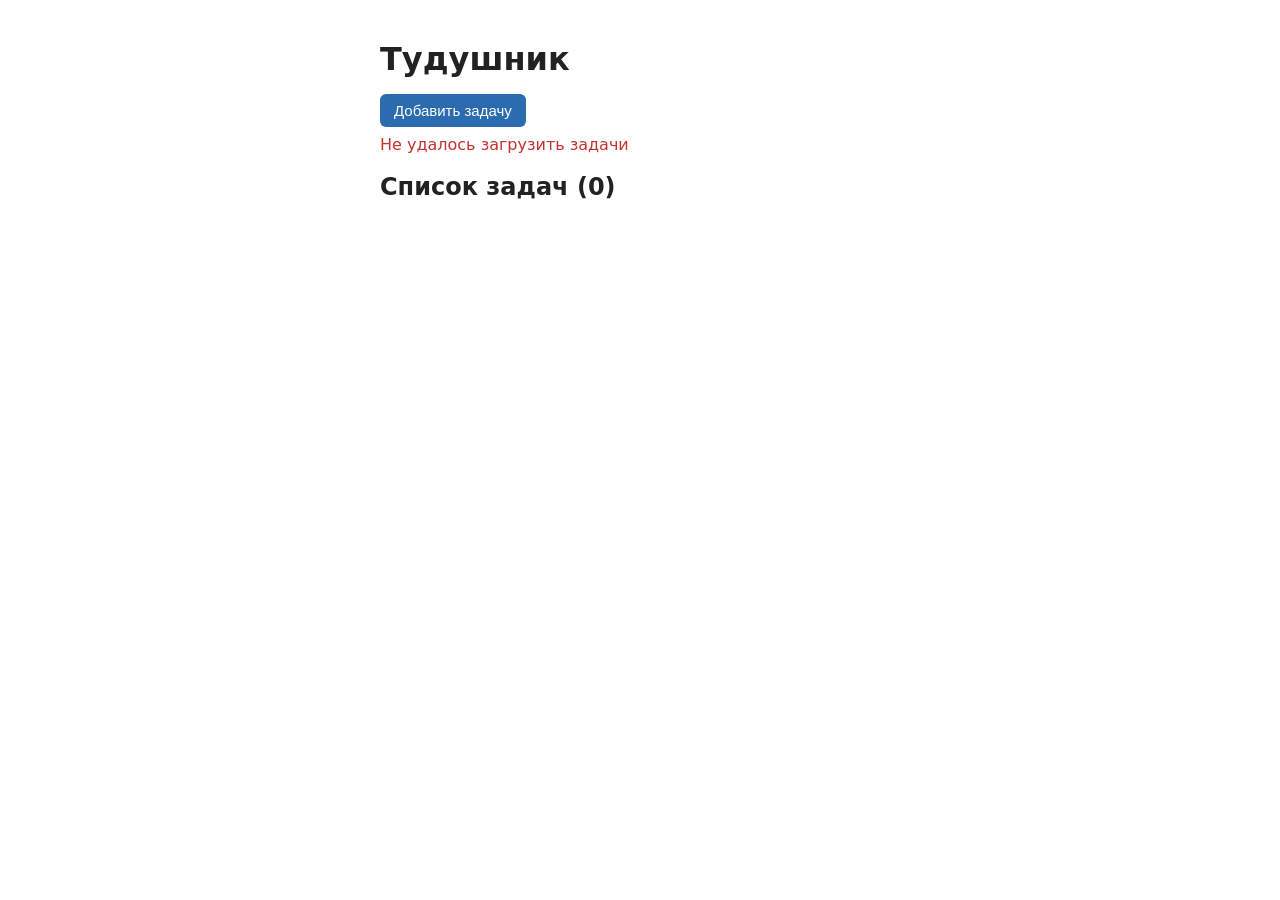
==== index.html @ a1d0bf19 "Добавил 2 модальное окошко" ====
<!DOCTYPE html>
<html lang="ru">
<head>
  <meta charset="UTF-8">
  <meta name="viewport" content="width=device-width, initial-scale=1">
  <title>Тудушник</title>
  <link rel="stylesheet" href="style.css">
</head>
<body>
  <h1>Тудушник</h1>

  <button type="button" id="open-add">Добавить задачу</button>

  <div class="status" id="status"></div>

  <h2 id="list-title">Список задач (<span id="count">0</span>)</h2>
  <ul id="list"></ul>

  <dialog id="add-modal">
    <form id="add-form">
      <h2>Новая задача</h2>
      <input type="text" id="new-todo" placeholder="Что нужно сделать?" required>
      <label class="field-row">
        userId
        <input type="number" id="user-id" placeholder="userId" min="1" value="1" required>
      </label>
      <div class="status" id="add-status"></div>
      <div class="modal-actions">
        <button type="button" id="add-cancel" class="secondary">Отмена</button>
        <button type="submit">Добавить</button>
      </div>
    </form>
  </dialog>

  <dialog id="task-modal">
    <form id="edit-form">
      <h2>Редактирование задачи</h2>
      <input type="text" id="edit-text" placeholder="Что нужно сделать?" required>
      <label class="field-row">
        userId
        <input type="number" id="edit-user-id" placeholder="userId" min="1" required>
      </label>
      <label class="done-row">
        <input type="checkbox" id="edit-done"> Выполнено
      </label>
      <div class="modal-actions">
        <button type="button" id="edit-cancel" class="secondary">Отмена</button>
        <button type="submit">Сохранить</button>
      </div>
    </form>
    <p>Пользователь: <button type="button" id="task-user"></button></p>
  </dialog>

  <dialog id="delete-modal">
    <h2>Удалить задачу?</h2>
    <p id="delete-text"></p>
    <div class="modal-actions">
      <button type="button" id="delete-cancel" class="secondary">Отмена</button>
      <button type="button" id="delete-confirm" class="danger">Удалить</button>
    </div>
  </dialog>

 <dialog id="user-modal" class="user-dialog">
    <div class="user-layout">

      <section class="user-tasks" aria-labelledby="ut-title">
        <h2 id="ut-title">Задачи пользователя</h2>
        <p id="ut-subtitle" class="ut-subtitle"></p>

        <form id="ut-add-form" class="ut-add">
          <input type="text" id="ut-new" placeholder="Новая задача" required>
          <button type="submit">Добавить</button>
        </form>

        <div class="ut-filters" role="group" aria-label="Фильтр задач">
          <button type="button" class="ut-filter active" data-filter="all" aria-pressed="true">Все <span>0</span></button>
          <button type="button" class="ut-filter" data-filter="active" aria-pressed="false">В работе <span>0</span></button>
          <button type="button" class="ut-filter" data-filter="done" aria-pressed="false">Готовые <span>0</span></button>
        </div>

        <div class="ut-status" id="ut-status"></div>
        <ul id="ut-list"></ul>
      </section>

      <section class="user-card" aria-labelledby="user-card-title">
        <div class="user-card-header">
          <h2 id="user-card-title">Профиль пользователя</h2>
          <button type="button" id="user-close" aria-label="Закрыть">×</button>
        </div>

        <img id="user-photo" class="user-photo" alt="Аватар пользователя">
        <h3 id="user-name"></h3>
        <p id="user-id-label" class="user-id-label"></p>

        <dl class="user-details">
          <div><dt>Возраст</dt><dd id="user-age"></dd></div>
          <div><dt>Email</dt><dd id="user-email"></dd></div>
          <div><dt>Телефон</dt><dd id="user-phone"></dd></div>
          <div><dt>Город</dt><dd id="user-city"></dd></div>
          <div><dt>Компания</dt><dd id="user-company"></dd></div>
          <div><dt>Должность</dt><dd id="user-job"></dd></div>
        </dl>
      </section>

    </div>
  </dialog>

  <script src="scrip.js"></script>
</body>
</html>
---- style.css ----
body {
  font-family: system-ui, sans-serif;
  max-width: 520px;
  margin: 40px auto;
  padding: 0 16px;
  color: #222;
}

h1 {
  margin-bottom: 16px;
}

[hidden] {
  display: none !important;
}

input[type="text"],
input[type="number"] {
  padding: 8px 10px;
  font-size: 16px;
  border: 1px solid #bbb;
  border-radius: 6px;
}

input[type="text"] {
  flex: 1;
}

button {
  padding: 8px 14px;
  font-size: 15px;
  border: 0;
  border-radius: 6px;
  background: #2b6cb0;
  color: #fff;
  cursor: pointer;
}

button:focus-visible,
input:focus-visible {
  outline: 3px solid #90cdf4;
  outline-offset: 2px;
}

#list-title {
  margin: 16px 0 8px;
}

ul {
  list-style: none;
  padding: 0;
  margin: 0;
}

li {
  display: flex;
  align-items: center;
  gap: 10px;
  padding: 10px 0;
  border-bottom: 1px solid #e4e4e4;
}

li span {
  flex: 1;
  cursor: pointer;
}

li.done span {
  text-decoration: line-through;
  color: #888;
}

.status {
  margin: 8px 0;
  color: #555;
  min-height: 1.4em;
}

.status.error {
  color: #c53030;
}

#add-modal,
#task-modal,
#delete-modal {
  border: 0;
  border-radius: 10px;
  padding: 24px;
  box-shadow: 0 10px 40px rgba(0, 0, 0, .25);
  width: min(420px, 90vw);
}

#add-modal::backdrop,
#task-modal::backdrop,
#delete-modal::backdrop {
  background: rgba(0, 0, 0, .45);
}

#delete-modal h2 {
  margin: 0 0 12px;
}

#delete-text {
  margin: 0 0 16px;
  color: #555;
  overflow-wrap: anywhere;
}

#add-form,
#edit-form {
  display: flex;
  flex-direction: column;
  gap: 14px;
}

#add-form h2,
#edit-form h2 {
  margin: 0;
}

#add-form input[type="text"],
#add-form input[type="number"],
#edit-form input[type="text"],
#edit-form input[type="number"] {
  flex: none;
}

#add-form .status {
  margin: 0;
}

.field-row {
  display: flex;
  flex-direction: column;
  gap: 4px;
  color: #555;
  font-size: 14px;
}

.done-row {
  display: flex;
  align-items: center;
  gap: 8px;
}

.modal-actions {
  display: flex;
  justify-content: flex-end;
  gap: 8px;
}

button.secondary {
  background: #e2e8f0;
  color: #222;
}

button.danger {
  background: #c53030;
}

.user-dialog {
    box-sizing: border-box;
    width: min(980px, calc(100vw - 32px));
    max-width: none;
    max-height: none;
    padding: 0;
    border: none;
    background: transparent;
    overflow: visible;
    color: #243247;
}

.user-dialog::backdrop {
    background: rgba(15, 23, 42, 0.55);
    backdrop-filter: blur(4px);
}

.user-layout {
    display: flex;
    align-items: stretch;
    gap: 16px;
    height: min(640px, 88vh);
}

.user-tasks,
.user-card {
    box-sizing: border-box;
    min-height: 0;
    padding: 24px;
    border-radius: 20px;
    background: #fff;
    box-shadow: 0 24px 70px rgba(0, 0, 0, 0.25);
}

.user-card {
    flex: 0 0 440px;
    overflow-y: auto;
}

.user-tasks {
    flex: 1 1 0;
    min-width: 0;
    display: flex;
    flex-direction: column;
}

.user-tasks h2 {
    margin: 0;
    font-size: 20px;
}

.ut-subtitle {
    margin: 4px 0 16px;
    color: #64748b;
    font-size: 14px;
}

.ut-add {
    display: flex;
    gap: 8px;
    margin-bottom: 12px;
}

.ut-add input {
    flex: 1;
    min-width: 0;
}

.ut-filters {
    display: flex;
    flex-wrap: wrap;
    gap: 6px;
    margin-bottom: 8px;
}

.ut-filter {
    padding: 6px 12px;
    border-radius: 999px;
    background: #eef2f7;
    color: #475569;
    font-size: 14px;
}

.ut-filter:hover {
    background: #dce4ef;
}

.ut-filter.active {
    background: #2b6cb0;
    color: #fff;
}

.ut-filter span {
    margin-left: 4px;
    opacity: 0.7;
}

.ut-status {
    min-height: 1.4em;
    margin: 4px 0;
    font-size: 14px;
    color: #555;
}

.ut-status.error {
    color: #c53030;
}

#ut-list {
    flex: 1;
    min-height: 0;
    overflow-y: auto;
}

#ut-list li span {
    overflow-wrap: anywhere;
    cursor: default;
}

#ut-list .ut-empty {
    justify-content: center;
    padding: 24px 0;
    color: #64748b;
    border-bottom: none;
}

.ut-actions {
    display: flex;
    flex-shrink: 0;
    gap: 6px;
}

.ut-edit-form {
    display: flex;
    align-items: center;
    gap: 8px;
    width: 100%;
}

.ut-edit-form input {
    flex: 1;
    min-width: 0;
}

button.small {
    padding: 5px 10px;
    font-size: 13px;
}

@media (max-width: 880px) {
    .user-dialog {
        max-height: 92vh;
        overflow-y: auto;
    }

    .user-layout {
        flex-direction: column;
        height: auto;
    }

    .user-card {
        flex: none;
        overflow: visible;
    }

    #ut-list {
        flex: none;
        max-height: 340px;
    }
}

.user-card-header {
    display: flex;
    align-items: center;
    justify-content: space-between;
    gap: 12px;
}

.user-card-header h2 {
    margin: 0;
    font-size: 20px;
}

#user-close {
    display: grid;
    place-items: center;
    flex-shrink: 0;
    width: 36px;
    height: 36px;
    padding: 0;
    border-radius: 50%;
    background: #eef2f7;
    color: #475569;
    font-size: 26px;
}

#user-close:hover {
    background: #dce4ef;
}

.user-photo {
    display: block;
    width: 96px;
    height: 96px;
    margin: 24px auto 12px;
    border-radius: 50%;
    object-fit: cover;
    background: #eff6ff;
    border: 4px solid #dbeafe;
}

#user-name {
    margin: 0;
    text-align: center;
    font-size: 24px;
}

.user-id-label {
    margin: 8px 0 24px;
    text-align: center;
    color: #64748b;
    font-size: 14px;
}

.user-details {
    margin: 0;
}

.user-details > div {
    display: grid;
    grid-template-columns: 100px minmax(0, 1fr);
    gap: 12px;
    padding: 12px 0;
    border-bottom: 1px solid #eef2f7;
}

.user-details > div:last-child {
    border-bottom: none;
}

.user-details dt {
    color: #64748b;
}

.user-details dd {
    margin: 0;
    font-weight: 500;
    overflow-wrap: anywhere;
}
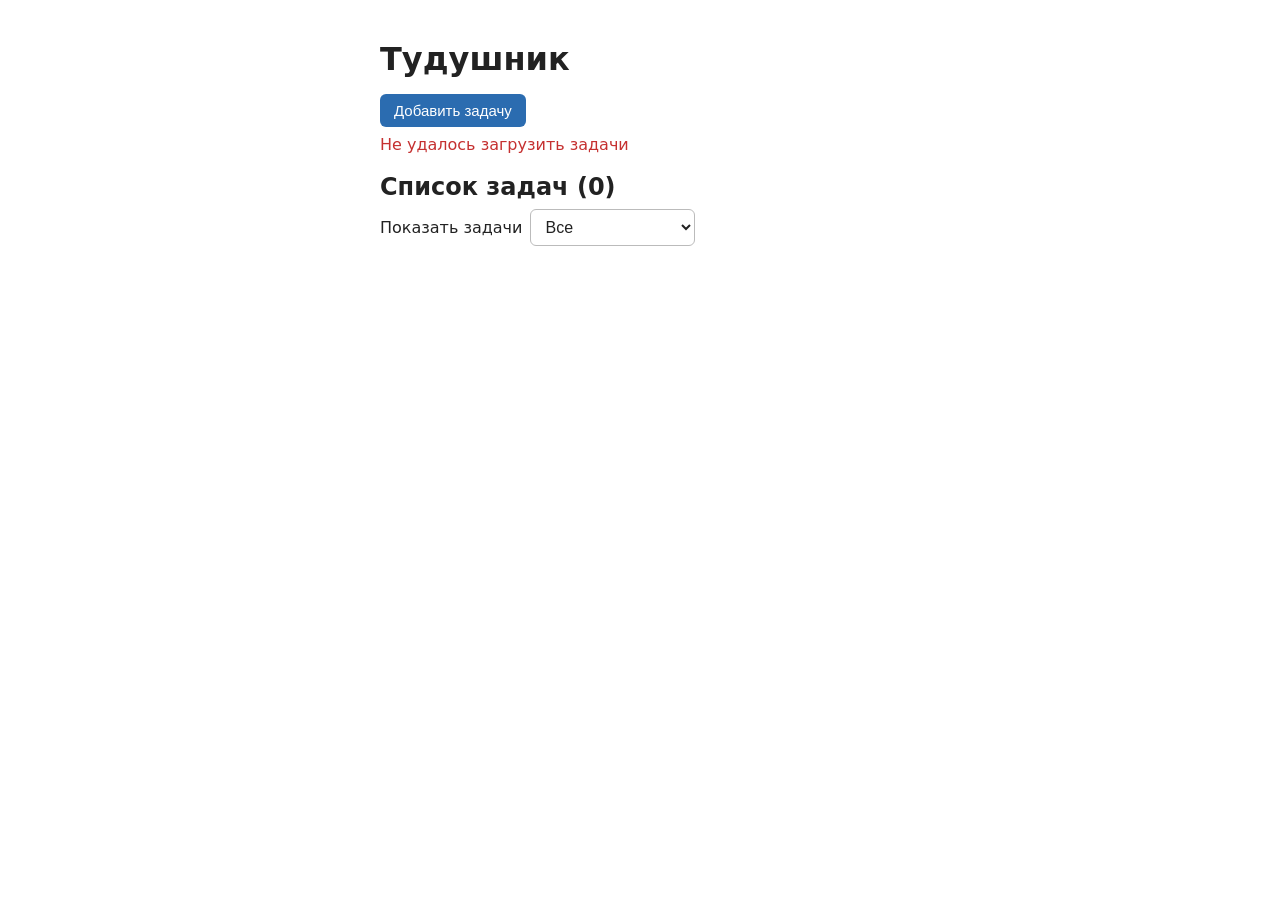
==== commit 18d777d0: "фильтр" ====
--- a/index.html
+++ b/index.html
@@ -14,6 +14,14 @@
   <div class="status" id="status"></div>
 
   <h2 id="list-title">Список задач (<span id="count">0</span>)</h2>
+  <label class="todo-filter" for="todo-filter">
+    Показать задачи
+    <select id="todo-filter">
+      <option value="all">Все</option>
+      <option value="done">Выполненные</option>
+      <option value="active">Невыполненные</option>
+    </select>
+  </label>
   <ul id="list"></ul>
 
   <dialog id="add-modal">
@@ -107,4 +115,4 @@
 
   <script src="scrip.js"></script>
 </body>
-</html>+</html>
--- a/style.css
+++ b/style.css
@@ -15,7 +15,8 @@
 }
 
 input[type="text"],
-input[type="number"] {
+input[type="number"],
+#todo-filter {
   padding: 8px 10px;
   font-size: 16px;
   border: 1px solid #bbb;
@@ -37,13 +38,27 @@
 }
 
 button:focus-visible,
-input:focus-visible {
+input:focus-visible,
+#todo-filter:focus-visible {
   outline: 3px solid #90cdf4;
   outline-offset: 2px;
 }
 
 #list-title {
   margin: 16px 0 8px;
+}
+
+.todo-filter {
+  display: flex;
+  flex-wrap: wrap;
+  align-items: center;
+  gap: 8px;
+  margin-bottom: 12px;
+}
+
+#todo-filter {
+  background: #fff;
+  color: inherit;
 }
 
 ul {
@@ -406,4 +421,4 @@
     margin: 0;
     font-weight: 500;
     overflow-wrap: anywhere;
-}+}
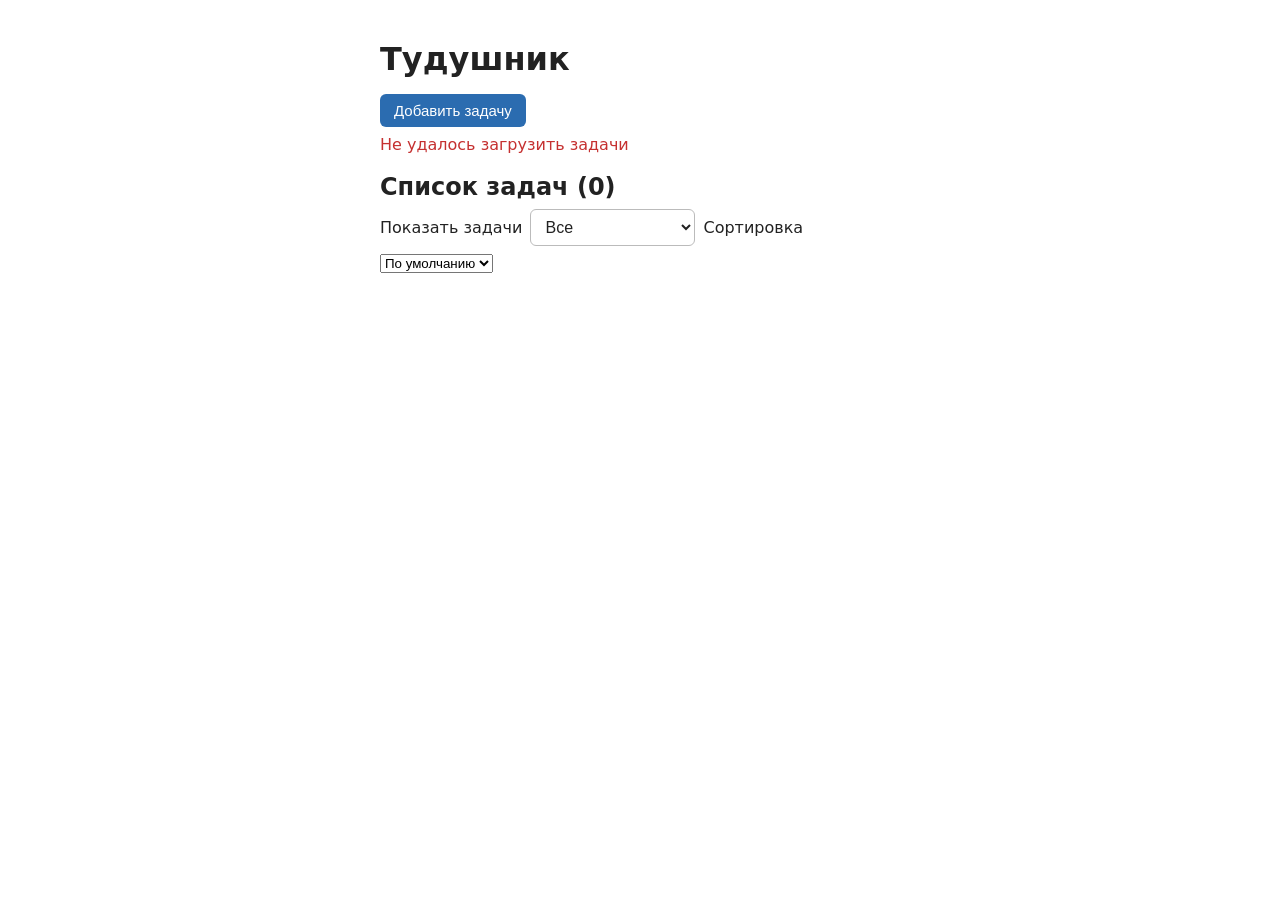
==== commit 83389205: "добавила сортировку" ====
--- a/index.html
+++ b/index.html
@@ -21,6 +21,12 @@
       <option value="done">Выполненные</option>
       <option value="active">Невыполненные</option>
     </select>
+    Сортировка
+    <select id="todo-sort">
+      <option value="default">По умолчанию</option>
+      <option value="asc">От А до Я</option>
+      <option value="desc">От Я до А</option>
+    </select>
   </label>
   <ul id="list"></ul>
 
@@ -40,23 +46,35 @@
     </form>
   </dialog>
 
-  <dialog id="task-modal">
+<dialog id="task-modal" class="task-info-modal">
+    <div class="modal-header">
+      <h2>Просмотр задачи</h2>
+      <button type="button" id="task-close-x" class="modal-close-btn" aria-label="Закрыть">×</button>
+    </div>
+    <div class="modal-body">
+      <p id="task-info-text" class="task-info-text"></p>
+      <p class="task-user-row">Пользователь: <button type="button" id="task-user"></button></p>
+    </div>
+  </dialog>
+
+  <dialog id="edit-modal">
     <form id="edit-form">
-      <h2>Редактирование задачи</h2>
-      <input type="text" id="edit-text" placeholder="Что нужно сделать?" required>
+      <h2>Изменить задачу</h2>
+      <input type="text" id="edit-text" required>
       <label class="field-row">
         userId
         <input type="number" id="edit-user-id" placeholder="userId" min="1" required>
       </label>
       <label class="done-row">
-        <input type="checkbox" id="edit-done"> Выполнено
+        <input type="checkbox" id="edit-done">
+        Выполнено
       </label>
+      <div class="status" id="edit-status"></div>
       <div class="modal-actions">
         <button type="button" id="edit-cancel" class="secondary">Отмена</button>
         <button type="submit">Сохранить</button>
       </div>
     </form>
-    <p>Пользователь: <button type="button" id="task-user"></button></p>
   </dialog>
 
   <dialog id="delete-modal">
@@ -115,4 +133,4 @@
 
   <script src="scrip.js"></script>
 </body>
-</html>
+</html>
--- a/style.css
+++ b/style.css
@@ -55,6 +55,14 @@
   gap: 8px;
   margin-bottom: 12px;
 }
+input[type="text"],
+input[type="number"],
+#todo-filter {
+  padding: 8px 10px;
+  font-size: 16px;
+  border: 1px solid #bbb;
+  border-radius: 6px;
+}
 
 #todo-filter {
   background: #fff;
@@ -96,6 +104,7 @@
 }
 
 #add-modal,
+#edit-modal,
 #task-modal,
 #delete-modal {
   border: 0;
@@ -106,6 +115,7 @@
 }
 
 #add-modal::backdrop,
+#edit-modal::backdrop,
 #task-modal::backdrop,
 #delete-modal::backdrop {
   background: rgba(0, 0, 0, .45);
@@ -422,3 +432,59 @@
     font-weight: 500;
     overflow-wrap: anywhere;
 }
+#task-modal {
+  border: 0;
+  border-radius: 12px;
+  padding: 24px;
+  box-shadow: 0 10px 40px rgba(0, 0, 0, .25);
+  width: min(420px, 90vw);
+}
+
+#task-modal::backdrop {
+  background: rgba(0, 0, 0, .45);
+}
+
+.modal-header {
+  display: flex;
+  align-items: center;
+  justify-content: space-between;
+  gap: 12px;
+  margin-bottom: 16px;
+}
+
+.modal-header h2 {
+  margin: 0;
+  font-size: 20px;
+}
+
+.modal-close-btn {
+  display: grid;
+  place-items: center;
+  flex-shrink: 0;
+  width: 32px;
+  height: 32px;
+  padding: 0;
+  border-radius: 50%;
+  background: #eef2f7;
+  color: #475569;
+  font-size: 22px;
+  border: none;
+  cursor: pointer;
+}
+
+.modal-close-btn:hover {
+  background: #dce4ef;
+}
+
+.task-info-text {
+  margin: 0 0 16px;
+  color: #555;
+  overflow-wrap: anywhere;
+  font-size: 16px;
+}
+
+.task-user-row {
+  margin: 0;
+  color: #555;
+  font-size: 14px;
+}
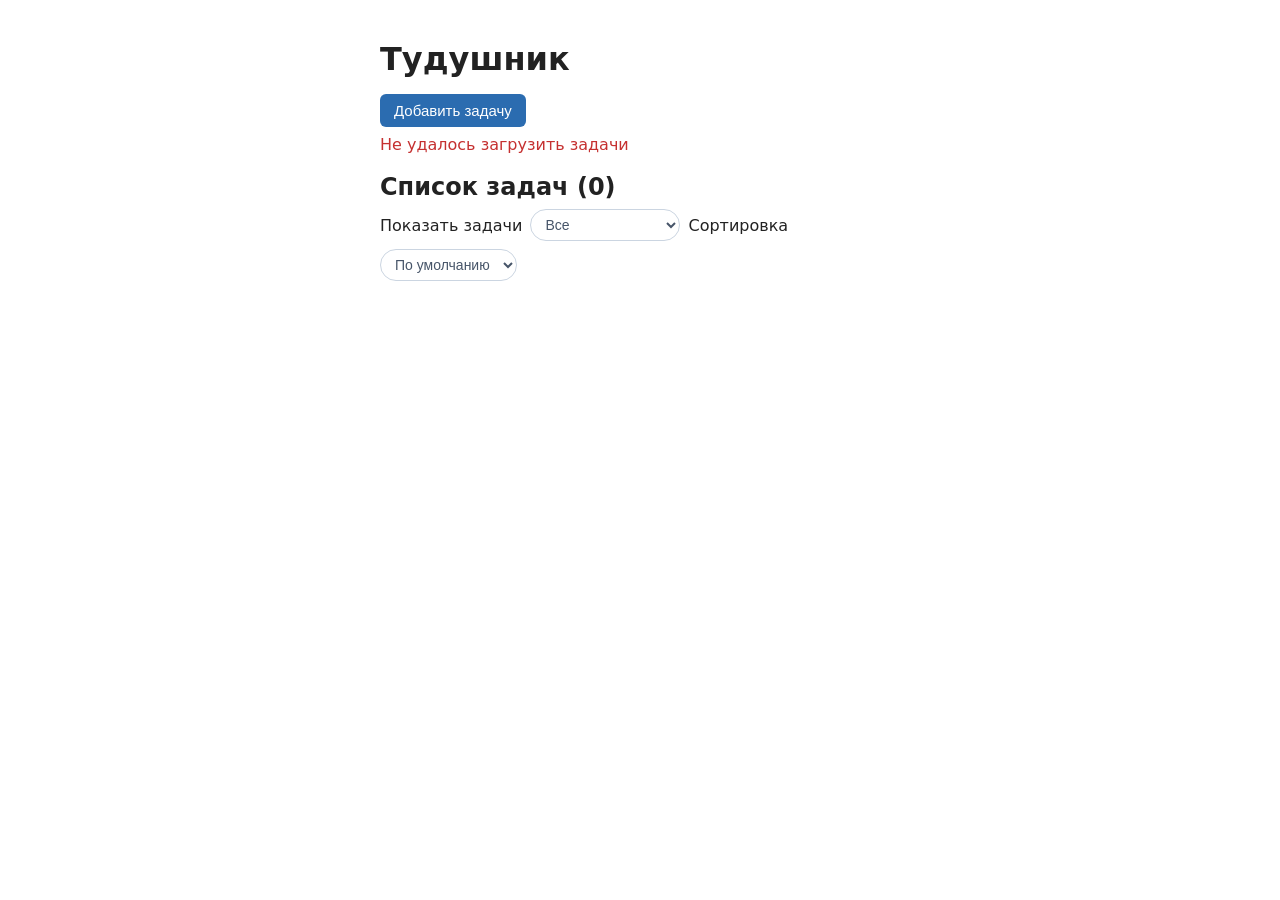
==== commit 7468112b: "поменяли задачу пользователя" ====
--- a/index.html
+++ b/index.html
@@ -1,11 +1,13 @@
 <!DOCTYPE html>
 <html lang="ru">
+
 <head>
   <meta charset="UTF-8">
   <meta name="viewport" content="width=device-width, initial-scale=1">
   <title>Тудушник</title>
   <link rel="stylesheet" href="style.css">
 </head>
+
 <body>
   <h1>Тудушник</h1>
 
@@ -46,7 +48,7 @@
     </form>
   </dialog>
 
-<dialog id="task-modal" class="task-info-modal">
+  <dialog id="task-modal" class="task-info-modal">
     <div class="modal-header">
       <h2>Просмотр задачи</h2>
       <button type="button" id="task-close-x" class="modal-close-btn" aria-label="Закрыть">×</button>
@@ -86,22 +88,27 @@
     </div>
   </dialog>
 
- <dialog id="user-modal" class="user-dialog">
+  <dialog id="user-modal" class="user-dialog">
     <div class="user-layout">
 
       <section class="user-tasks" aria-labelledby="ut-title">
         <h2 id="ut-title">Задачи пользователя</h2>
         <p id="ut-subtitle" class="ut-subtitle"></p>
 
-        <form id="ut-add-form" class="ut-add">
-          <input type="text" id="ut-new" placeholder="Новая задача" required>
-          <button type="submit">Добавить</button>
-        </form>
+        <button type="button" id="ut-open-add">Добавить задачу</button>
 
         <div class="ut-filters" role="group" aria-label="Фильтр задач">
-          <button type="button" class="ut-filter active" data-filter="all" aria-pressed="true">Все <span>0</span></button>
-          <button type="button" class="ut-filter" data-filter="active" aria-pressed="false">В работе <span>0</span></button>
-          <button type="button" class="ut-filter" data-filter="done" aria-pressed="false">Готовые <span>0</span></button>
+          <button type="button" class="ut-filter active" data-filter="all" aria-pressed="true">Все
+            <span>0</span></button>
+          <button type="button" class="ut-filter" data-filter="active" aria-pressed="false">В работе
+            <span>0</span></button>
+          <button type="button" class="ut-filter" data-filter="done" aria-pressed="false">Готовые
+            <span>0</span></button>
+          <select id="ut-sort" class="ut-sort-select">
+            <option value="default">По умолчанию</option>
+            <option value="asc">От А до Я</option>
+            <option value="desc">От Я до А</option>
+          </select>
         </div>
 
         <div class="ut-status" id="ut-status"></div>
@@ -116,21 +123,57 @@
 
         <img id="user-photo" class="user-photo" alt="Аватар пользователя">
         <h3 id="user-name"></h3>
+        <p id="user-username" class="user-username"></p>
         <p id="user-id-label" class="user-id-label"></p>
 
         <dl class="user-details">
-          <div><dt>Возраст</dt><dd id="user-age"></dd></div>
-          <div><dt>Email</dt><dd id="user-email"></dd></div>
-          <div><dt>Телефон</dt><dd id="user-phone"></dd></div>
-          <div><dt>Город</dt><dd id="user-city"></dd></div>
-          <div><dt>Компания</dt><dd id="user-company"></dd></div>
-          <div><dt>Должность</dt><dd id="user-job"></dd></div>
+          <div>
+            <dt>Возраст</dt>
+            <dd id="user-age"></dd>
+          </div>
+          <div>
+            <dt>Email</dt>
+            <dd id="user-email"></dd>
+          </div>
+          <div>
+            <dt>Телефон</dt>
+            <dd id="user-phone"></dd>
+          </div>
+          <div>
+            <dt>Город</dt>
+            <dd id="user-city"></dd>
+          </div>
+          <div>
+            <dt>Компания</dt>
+            <dd id="user-company"></dd>
+          </div>
+          <div>
+            <dt>Должность</dt>
+            <dd id="user-job"></dd>
+          </div>
         </dl>
       </section>
 
     </div>
   </dialog>
 
+  <dialog id="ut-add-modal">
+    <form id="ut-modal-form">
+      <h2>Новая задача</h2>
+      <input type="text" id="ut-modal-text" placeholder="Что нужно сделать?" required>
+      <label class="field-row">
+        userId
+        <input type="number" id="ut-modal-user-id" placeholder="userId" min="1" readonly>
+      </label>
+      <div class="ut-status" id="ut-modal-status"></div>
+      <div class="modal-actions">
+        <button type="button" id="ut-add-cancel" class="secondary">Отмена</button>
+        <button type="submit">Добавить</button>
+      </div>
+    </form>
+  </dialog>
+
   <script src="scrip.js"></script>
 </body>
+
 </html>
--- a/style.css
+++ b/style.css
@@ -55,6 +55,7 @@
   gap: 8px;
   margin-bottom: 12px;
 }
+
 input[type="text"],
 input[type="number"],
 #todo-filter {
@@ -83,14 +84,52 @@
   border-bottom: 1px solid #e4e4e4;
 }
 
-li span {
-  flex: 1;
+li span.todo-text {
+  display: block;
   cursor: pointer;
-}
-
-li.done span {
+  overflow-wrap: anywhere;
+}
+
+li.done span.todo-text {
   text-decoration: line-through;
   color: #888;
+}
+
+.todo-body {
+  flex: 1;
+  min-width: 0;
+  display: flex;
+  flex-direction: column;
+  align-items: flex-start;
+  gap: 4px;
+}
+
+.todo-user {
+  display: flex;
+  align-items: center;
+  gap: 8px;
+  padding: 0;
+  background: none;
+  color: #222;
+  border-radius: 999px;
+}
+
+.todo-avatar {
+  width: 28px;
+  height: 28px;
+  border-radius: 50%;
+  object-fit: cover;
+  background: #eff6ff;
+  border: 2px solid #dbeafe;
+}
+
+.todo-username {
+  font-size: 13px;
+  font-weight: 600;
+}
+
+.todo-user:hover .todo-username {
+  text-decoration: underline;
 }
 
 .status {
@@ -106,7 +145,8 @@
 #add-modal,
 #edit-modal,
 #task-modal,
-#delete-modal {
+#delete-modal,
+#ut-add-modal {
   border: 0;
   border-radius: 10px;
   padding: 24px;
@@ -117,7 +157,8 @@
 #add-modal::backdrop,
 #edit-modal::backdrop,
 #task-modal::backdrop,
-#delete-modal::backdrop {
+#delete-modal::backdrop,
+#ut-add-modal::backdrop {
   background: rgba(0, 0, 0, .45);
 }
 
@@ -132,22 +173,35 @@
 }
 
 #add-form,
-#edit-form {
+#edit-form,
+#ut-modal-form {
   display: flex;
   flex-direction: column;
   gap: 14px;
 }
 
 #add-form h2,
-#edit-form h2 {
+#edit-form h2,
+#ut-modal-form h2 {
   margin: 0;
 }
 
 #add-form input[type="text"],
 #add-form input[type="number"],
 #edit-form input[type="text"],
-#edit-form input[type="number"] {
+#edit-form input[type="number"],
+#ut-modal-form input[type="text"],
+#ut-modal-form input[type="number"] {
   flex: none;
+}
+
+#ut-modal-form .ut-status {
+  margin: 0;
+}
+
+#ut-open-add {
+  align-self: flex-start;
+  margin-bottom: 12px;
 }
 
 #add-form .status {
@@ -184,254 +238,267 @@
 }
 
 .user-dialog {
-    box-sizing: border-box;
-    width: min(980px, calc(100vw - 32px));
-    max-width: none;
-    max-height: none;
-    padding: 0;
-    border: none;
-    background: transparent;
-    overflow: visible;
-    color: #243247;
+  box-sizing: border-box;
+  width: min(980px, calc(100vw - 32px));
+  max-width: none;
+  max-height: none;
+  padding: 0;
+  border: none;
+  background: transparent;
+  overflow: visible;
+  color: #243247;
 }
 
 .user-dialog::backdrop {
-    background: rgba(15, 23, 42, 0.55);
-    backdrop-filter: blur(4px);
+  background: rgba(15, 23, 42, 0.55);
+  backdrop-filter: blur(4px);
 }
 
 .user-layout {
-    display: flex;
-    align-items: stretch;
-    gap: 16px;
-    height: min(640px, 88vh);
+  display: flex;
+  align-items: stretch;
+  gap: 16px;
+  height: min(640px, 88vh);
 }
 
 .user-tasks,
 .user-card {
-    box-sizing: border-box;
-    min-height: 0;
-    padding: 24px;
-    border-radius: 20px;
-    background: #fff;
-    box-shadow: 0 24px 70px rgba(0, 0, 0, 0.25);
+  box-sizing: border-box;
+  min-height: 0;
+  padding: 24px;
+  border-radius: 20px;
+  background: #fff;
+  box-shadow: 0 24px 70px rgba(0, 0, 0, 0.25);
 }
 
 .user-card {
-    flex: 0 0 440px;
+  flex: 0 0 440px;
+  overflow-y: auto;
+}
+
+.user-tasks {
+  flex: 1 1 0;
+  min-width: 0;
+  display: flex;
+  flex-direction: column;
+}
+
+.user-tasks h2 {
+  margin: 0;
+  font-size: 20px;
+}
+
+.ut-subtitle {
+  margin: 4px 0 16px;
+  color: #64748b;
+  font-size: 14px;
+}
+
+.ut-add {
+  display: flex;
+  gap: 8px;
+  margin-bottom: 12px;
+}
+
+.ut-add input {
+  flex: 1;
+  min-width: 0;
+}
+
+.ut-filters {
+  display: flex;
+  flex-wrap: wrap;
+  gap: 6px;
+  margin-bottom: 8px;
+}
+
+.ut-filter {
+  padding: 6px 12px;
+  border-radius: 999px;
+  background: #eef2f7;
+  color: #475569;
+  font-size: 14px;
+}
+
+.ut-filter:hover {
+  background: #dce4ef;
+}
+
+.ut-filter.active {
+  background: #2b6cb0;
+  color: #fff;
+}
+
+.ut-filter span {
+  margin-left: 4px;
+  opacity: 0.7;
+}
+
+.ut-status {
+  min-height: 1.4em;
+  margin: 4px 0;
+  font-size: 14px;
+  color: #555;
+}
+
+.ut-status.error {
+  color: #c53030;
+}
+
+#ut-list {
+  flex: 1;
+  min-height: 0;
+  overflow-y: auto;
+}
+
+#ut-list li span {
+  overflow-wrap: anywhere;
+  cursor: default;
+}
+
+#ut-list .ut-empty {
+  justify-content: center;
+  padding: 24px 0;
+  color: #64748b;
+  border-bottom: none;
+}
+
+.ut-actions {
+  display: flex;
+  flex-shrink: 0;
+  gap: 6px;
+}
+
+.ut-edit-form {
+  display: flex;
+  align-items: center;
+  gap: 8px;
+  width: 100%;
+}
+
+.ut-edit-form input {
+  flex: 1;
+  min-width: 0;
+}
+
+button.small {
+  padding: 5px 10px;
+  font-size: 13px;
+}
+
+@media (max-width: 880px) {
+  .user-dialog {
+    max-height: 92vh;
     overflow-y: auto;
-}
-
-.user-tasks {
-    flex: 1 1 0;
-    min-width: 0;
-    display: flex;
+  }
+
+  .user-layout {
     flex-direction: column;
-}
-
-.user-tasks h2 {
-    margin: 0;
-    font-size: 20px;
-}
-
-.ut-subtitle {
-    margin: 4px 0 16px;
-    color: #64748b;
-    font-size: 14px;
-}
-
-.ut-add {
-    display: flex;
-    gap: 8px;
-    margin-bottom: 12px;
-}
-
-.ut-add input {
-    flex: 1;
-    min-width: 0;
-}
-
-.ut-filters {
-    display: flex;
-    flex-wrap: wrap;
-    gap: 6px;
-    margin-bottom: 8px;
-}
-
-.ut-filter {
-    padding: 6px 12px;
-    border-radius: 999px;
-    background: #eef2f7;
-    color: #475569;
-    font-size: 14px;
-}
-
-.ut-filter:hover {
-    background: #dce4ef;
-}
-
-.ut-filter.active {
-    background: #2b6cb0;
-    color: #fff;
-}
-
-.ut-filter span {
-    margin-left: 4px;
-    opacity: 0.7;
-}
-
-.ut-status {
-    min-height: 1.4em;
-    margin: 4px 0;
-    font-size: 14px;
-    color: #555;
-}
-
-.ut-status.error {
-    color: #c53030;
-}
-
-#ut-list {
-    flex: 1;
-    min-height: 0;
-    overflow-y: auto;
-}
-
-#ut-list li span {
-    overflow-wrap: anywhere;
-    cursor: default;
-}
-
-#ut-list .ut-empty {
-    justify-content: center;
-    padding: 24px 0;
-    color: #64748b;
-    border-bottom: none;
-}
-
-.ut-actions {
-    display: flex;
-    flex-shrink: 0;
-    gap: 6px;
-}
-
-.ut-edit-form {
-    display: flex;
-    align-items: center;
-    gap: 8px;
-    width: 100%;
-}
-
-.ut-edit-form input {
-    flex: 1;
-    min-width: 0;
-}
-
-button.small {
-    padding: 5px 10px;
-    font-size: 13px;
-}
-
-@media (max-width: 880px) {
-    .user-dialog {
-        max-height: 92vh;
-        overflow-y: auto;
-    }
-
-    .user-layout {
-        flex-direction: column;
-        height: auto;
-    }
-
-    .user-card {
-        flex: none;
-        overflow: visible;
-    }
-
-    #ut-list {
-        flex: none;
-        max-height: 340px;
-    }
+    height: auto;
+  }
+
+  .user-card {
+    flex: none;
+    overflow: visible;
+  }
+
+  #ut-list {
+    flex: none;
+    max-height: 340px;
+  }
 }
 
 .user-card-header {
-    display: flex;
-    align-items: center;
-    justify-content: space-between;
-    gap: 12px;
+  display: flex;
+  align-items: center;
+  justify-content: space-between;
+  gap: 12px;
 }
 
 .user-card-header h2 {
-    margin: 0;
-    font-size: 20px;
+  margin: 0;
+  font-size: 20px;
 }
 
 #user-close {
-    display: grid;
-    place-items: center;
-    flex-shrink: 0;
-    width: 36px;
-    height: 36px;
-    padding: 0;
-    border-radius: 50%;
-    background: #eef2f7;
-    color: #475569;
-    font-size: 26px;
+  display: grid;
+  place-items: center;
+  flex-shrink: 0;
+  width: 36px;
+  height: 36px;
+  padding: 0;
+  border-radius: 50%;
+  background: #eef2f7;
+  color: #475569;
+  font-size: 26px;
 }
 
 #user-close:hover {
-    background: #dce4ef;
+  background: #dce4ef;
 }
 
 .user-photo {
-    display: block;
-    width: 96px;
-    height: 96px;
-    margin: 24px auto 12px;
-    border-radius: 50%;
-    object-fit: cover;
-    background: #eff6ff;
-    border: 4px solid #dbeafe;
+  display: block;
+  width: 96px;
+  height: 96px;
+  margin: 24px auto 12px;
+  border-radius: 50%;
+  object-fit: cover;
+  background: #eff6ff;
+  border: 4px solid #dbeafe;
 }
 
 #user-name {
-    margin: 0;
-    text-align: center;
-    font-size: 24px;
+  margin: 0;
+  text-align: center;
+  font-size: 24px;
+}
+
+.user-username {
+  margin: 4px 0 0;
+  text-align: center;
+  font-size: 15px;
+  font-weight: 600;
+  color: #2b6cb0;
+}
+
+.user-username:empty {
+  display: none;
 }
 
 .user-id-label {
-    margin: 8px 0 24px;
-    text-align: center;
-    color: #64748b;
-    font-size: 14px;
+  margin: 8px 0 24px;
+  text-align: center;
+  color: #64748b;
+  font-size: 14px;
 }
 
 .user-details {
-    margin: 0;
-}
-
-.user-details > div {
-    display: grid;
-    grid-template-columns: 100px minmax(0, 1fr);
-    gap: 12px;
-    padding: 12px 0;
-    border-bottom: 1px solid #eef2f7;
-}
-
-.user-details > div:last-child {
-    border-bottom: none;
+  margin: 0;
+}
+
+.user-details>div {
+  display: grid;
+  grid-template-columns: 100px minmax(0, 1fr);
+  gap: 12px;
+  padding: 12px 0;
+  border-bottom: 1px solid #eef2f7;
+}
+
+.user-details>div:last-child {
+  border-bottom: none;
 }
 
 .user-details dt {
-    color: #64748b;
+  color: #64748b;
 }
 
 .user-details dd {
-    margin: 0;
-    font-weight: 500;
-    overflow-wrap: anywhere;
-}
+  margin: 0;
+  font-weight: 500;
+  overflow-wrap: anywhere;
+}
+
 #task-modal {
   border: 0;
   border-radius: 12px;
@@ -487,4 +554,47 @@
   margin: 0;
   color: #555;
   font-size: 14px;
+}
+
+.ut-filters {
+  display: flex;
+  flex-wrap: wrap;
+  align-items: center;
+  /* выравнивание по центру по вертикали */
+  gap: 6px;
+  margin-bottom: 8px;
+}
+
+.ut-sort-select {
+  padding: 6px 10px;
+  font-size: 14px;
+  border: 1px solid #cbd5e1;
+  border-radius: 999px;
+  background: #fff;
+  color: #475569;
+  cursor: pointer;
+  outline: none;
+}
+
+.ut-sort-select:focus {
+  border-color: #2b6cb0;
+}
+
+#todo-filter,
+#todo-sort,
+.ut-sort-select {
+  padding: 6px 10px;
+  font-size: 14px;
+  border: 1px solid #cbd5e1;
+  border-radius: 999px;
+  background: #fff;
+  color: #475569;
+  cursor: pointer;
+  outline: none;
+}
+
+#todo-filter:focus,
+#todo-sort:focus,
+.ut-sort-select:focus {
+  border-color: #2b6cb0;
 }
